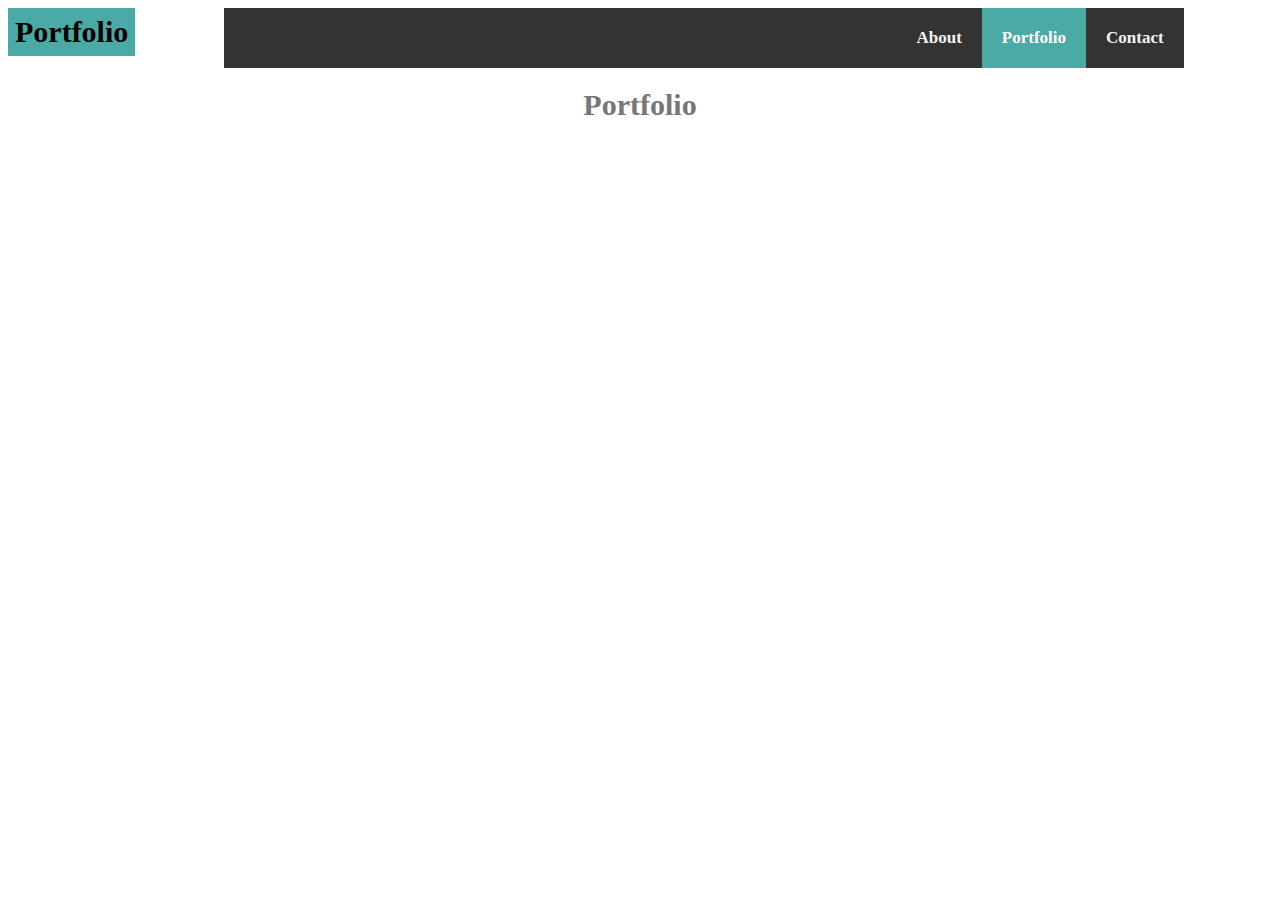
==== portfolio.html @ 67a11384 "latest edits" ====
<!DOCTYPE html>
<html lang="en">

<head>
    <meta charset="UTF-8">
    <meta name="viewport" content="width=device-width, initial-scale=1.0">
    <meta http-equiv="X-UA-Compatible" content="ie=edge">
    <title>Portfolio</title>
    <link rel="stylesheet" href="assets/css/style.css">
</head>

<body class="page2">
    <h1>
        <b>
            <header class="makeTeal">Portfolio</header>
        </b>
        
        <div class="topnav">
            <a href="contact.html">Contact</a>
            <a class="active" href="portfolio.html">Portfolio</a>
            <a href="index.html">About</a>
        </div>

    </h1>


    <h2>
        <header>Portfolio</header>
    </h2>
</body>

</html>
---- assets/css/style.css ----
.page1 .page2 .page3 {
    
    background-color: #dddddd;
    max-width: 960px;
    margin: 0px auto;
}

section {
    max-width: 960px;
    margin: 0px auto;
}

h1 {
    margin: 0px auto;
}

.makeTeal {
    background-color: #4aaaa5;
    width: max-content;
    padding: 7px;
    float: left;
    margin: 0px auto;
}
/* Add a black background color to the top navigation */
.topnav {
    background-color: #333;
    overflow: hidden;
    max-width: 960px;
    margin: 0px auto;
}

/* Style the links inside the navigation bar */
.topnav a {
    float: right;
    color: #f2f2f2;
    text-align: center;
    padding: 20px;
    text-decoration: none;
    font-size: 17px;
    
}

/* Change the color of links on hover */
.topnav a:hover {
    background-color: #ddd;
    color: black;
}

/* Add a color to the active/current link */
.topnav a.active {
    background-color: #4aaaa5;
    color: white;
}

 h2, p {
    background-color: #ffffff;
    padding: 20px;
    color: #777777;
    margin: 0px auto;
    text-overflow: ellipsis;
    max-width: 960px;
    
}
img, header {
    display: block;
    text-align: center;
    clear: both;
    font-size: 30px;
    margin: 0px auto;
    
}

.formatting {
    overflow: hidden;
    
    padding: 20px;
    margin: 0px auto;
}

.center {
    text-align: center;
}
.form {
    display: inline-block;
    text-align: left;
}
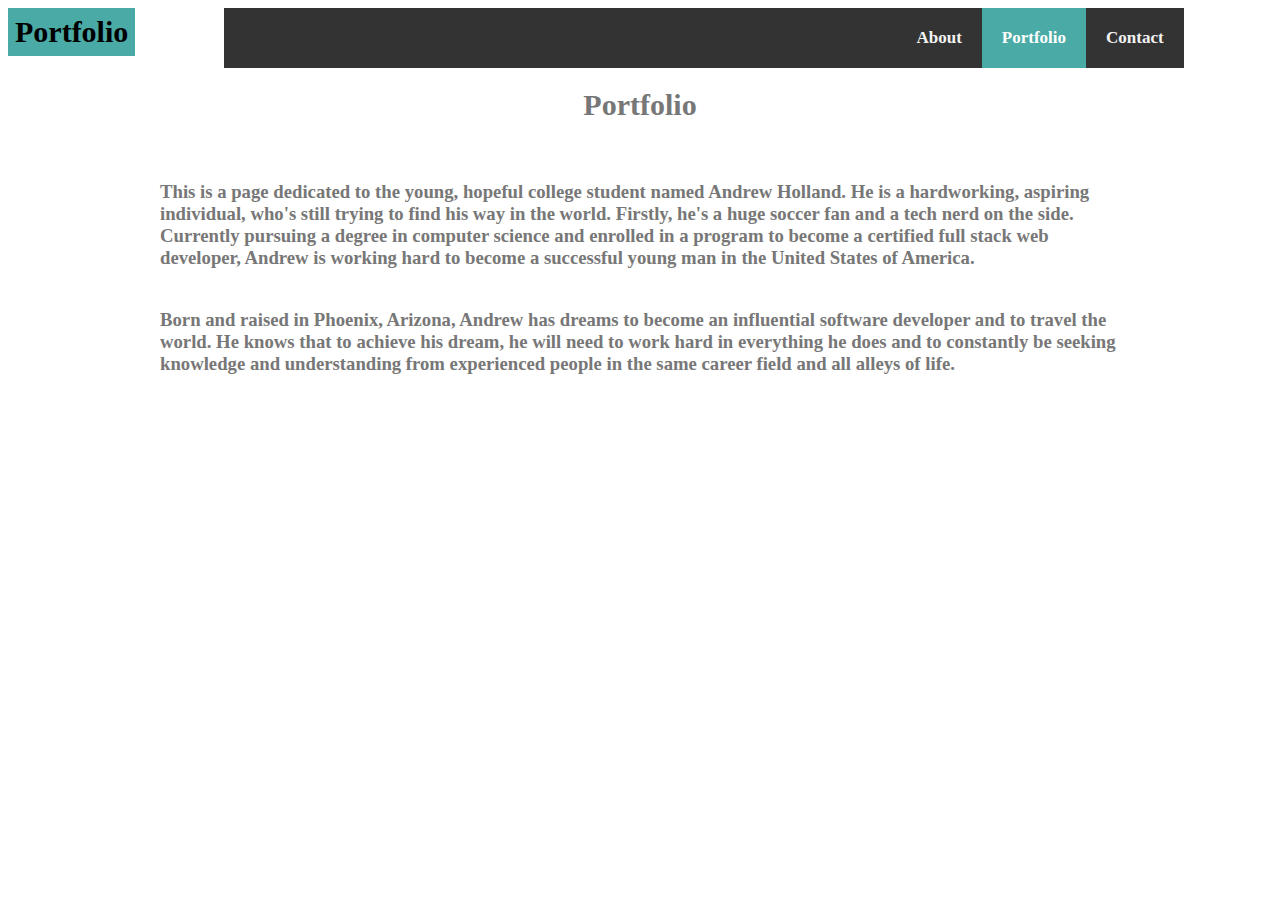
==== commit d34f5573: "final submission" ====
--- a/portfolio.html
+++ b/portfolio.html
@@ -14,7 +14,7 @@
         <b>
             <header class="makeTeal">Portfolio</header>
         </b>
-        
+
         <div class="topnav">
             <a href="contact.html">Contact</a>
             <a class="active" href="portfolio.html">Portfolio</a>
@@ -22,11 +22,24 @@
         </div>
 
     </h1>
-
-
     <h2>
         <header>Portfolio</header>
     </h2>
+    <h3>
+        <p>
+            This is a page dedicated to the young, hopeful college student named Andrew Holland. He is a hardworking, aspiring individual,
+            who's still trying to find his way in the world. Firstly, he's a huge soccer fan and a tech nerd on the side.
+            Currently pursuing a degree in computer science and enrolled in a program to become a certified full stack web
+            developer, Andrew is working hard to become a successful young man in the United States of America.
+        </p>
+        <p>
+            Born and raised in Phoenix, Arizona, Andrew has dreams to become an influential software developer and to travel the world.
+            He knows that to achieve his dream, he will need to work hard in everything he does and to constantly be seeking
+            knowledge and understanding from experienced people in the same career field and all alleys of life.
+        </p>
+    </h3>
+
+
 </body>
 
 </html>